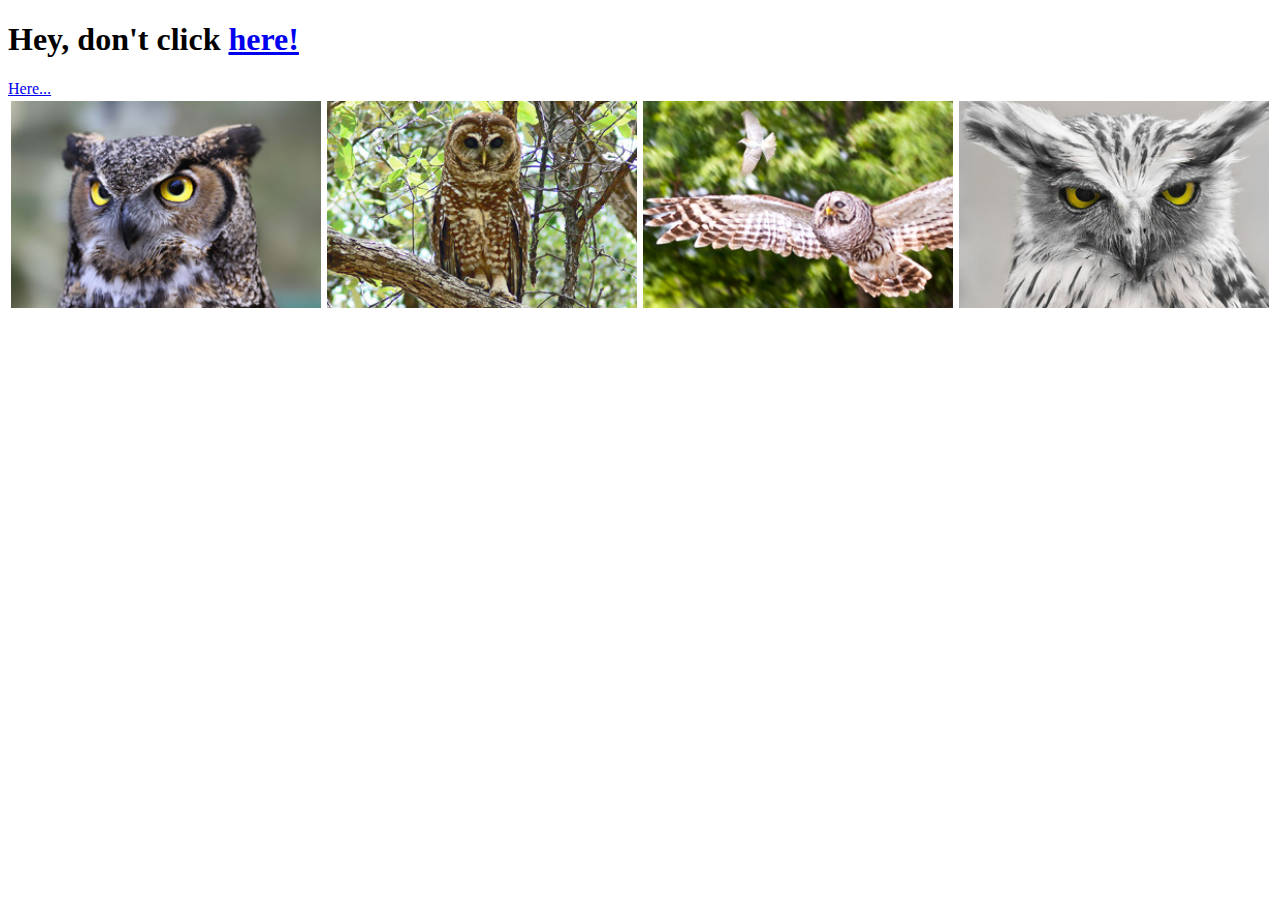
==== index.html @ 3bb90de7 "Work ploxxxxxx" ====
<!doctype html>
<html lang="en">
<head>
  <meta charset="UTF-8">
  <title>RequireJS</title>
  <link rel="stylesheet" href="css/style.css">
</head>
<body>
  <div class="main-content">
    <h1>Hey, don't click <a href="ops.html" data-pjax=".main-content">here!</a></h1>
    
    <!-- Testing... -->
    <a class="img-link" href="img/mobo.jpg">Here...</a>
  </div>
  
  <div class="owl-carousel">
    <div class="item"><img src="img/owl1.jpg" alt="Owl Image"></div>
    <div class="item"><img src="img/owl2.jpg" alt="Owl Image"></div>
    <div class="item"><img src="img/owl3.jpg" alt="Owl Image"></div>
    <div class="item"><img src="img/owl4.jpg" alt="Owl Image"></div>
    <div class="item"><img src="img/owl5.jpg" alt="Owl Image"></div>
    <div class="item"><img src="img/owl6.jpg" alt="Owl Image"></div>
  </div>
<script data-main="js/main" src="js/lib/require.js"></script>
</body>
</html>
---- css/style.css ----
/*! Magnific Popup CSS*/
.mfp-bg{top:0;left:0;width:100%;height:100%;z-index:1042;overflow:hidden;position:fixed;background:#0b0b0b;opacity:.8;filter:alpha(opacity=80)}.mfp-wrap{top:0;left:0;width:100%;height:100%;z-index:1043;position:fixed;outline:0!important;-webkit-backface-visibility:hidden}.mfp-container{text-align:center;position:absolute;width:100%;height:100%;left:0;top:0;padding:0 8px;-webkit-box-sizing:border-box;-moz-box-sizing:border-box;box-sizing:border-box}.mfp-container:before{content:'';display:inline-block;height:100%;vertical-align:middle}.mfp-align-top .mfp-container:before{display:none}.mfp-content{position:relative;display:inline-block;vertical-align:middle;margin:0 auto;text-align:left;z-index:1045}.mfp-inline-holder .mfp-content,.mfp-ajax-holder .mfp-content{width:100%;cursor:auto}.mfp-ajax-cur{cursor:progress}.mfp-zoom-out-cur,.mfp-zoom-out-cur .mfp-image-holder .mfp-close{cursor:-moz-zoom-out;cursor:-webkit-zoom-out;cursor:zoom-out}.mfp-zoom{cursor:pointer;cursor:-webkit-zoom-in;cursor:-moz-zoom-in;cursor:zoom-in}.mfp-auto-cursor .mfp-content{cursor:auto}.mfp-close,.mfp-arrow,.mfp-preloader,.mfp-counter{-webkit-user-select:none;-moz-user-select:none;user-select:none}.mfp-loading.mfp-figure{display:none}.mfp-hide{display:none!important}.mfp-preloader{color:#ccc;position:absolute;top:50%;width:auto;text-align:center;margin-top:-.8em;left:8px;right:8px;z-index:1044}.mfp-preloader a{color:#ccc}.mfp-preloader a:hover{color:#fff}.mfp-s-ready .mfp-preloader{display:none}.mfp-s-error .mfp-content{display:none}button.mfp-close,button.mfp-arrow{overflow:visible;cursor:pointer;background:transparent;border:0;-webkit-appearance:none;display:block;padding:0;z-index:1046;-webkit-box-shadow:none;box-shadow:none}button::-moz-focus-inner{padding:0;border:0}.mfp-close{width:44px;height:44px;line-height:44px;position:absolute;right:0;top:0;text-decoration:none;text-align:center;opacity:.65;padding:0 0 18px 10px;color:#fff;font-style:normal;font-size:28px;font-family:Arial,Baskerville,monospace}.mfp-close:hover,.mfp-close:focus{opacity:1}.mfp-close:active{top:1px}.mfp-close-btn-in .mfp-close{color:#333}.mfp-image-holder .mfp-close,.mfp-iframe-holder .mfp-close{color:#fff;right:-6px;text-align:right;padding-right:6px;width:100%}.mfp-counter{position:absolute;top:0;right:0;color:#ccc;font-size:12px;line-height:18px}.mfp-arrow{position:absolute;opacity:.65;margin:0;top:50%;margin-top:-55px;padding:0;width:90px;height:110px;-webkit-tap-highlight-color:rgba(0,0,0,0)}.mfp-arrow:active{margin-top:-54px}.mfp-arrow:hover,.mfp-arrow:focus{opacity:1}.mfp-arrow:before,.mfp-arrow:after,.mfp-arrow .mfp-b,.mfp-arrow .mfp-a{content:'';display:block;width:0;height:0;position:absolute;left:0;top:0;margin-top:35px;margin-left:35px;border:medium inset transparent}.mfp-arrow:after,.mfp-arrow .mfp-a{border-top-width:13px;border-bottom-width:13px;top:8px}.mfp-arrow:before,.mfp-arrow .mfp-b{border-top-width:21px;border-bottom-width:21px}.mfp-arrow-left{left:0}.mfp-arrow-left:after,.mfp-arrow-left .mfp-a{border-right:17px solid #fff;margin-left:31px}.mfp-arrow-left:before,.mfp-arrow-left .mfp-b{margin-left:25px;border-right:27px solid #3f3f3f}.mfp-arrow-right{right:0}.mfp-arrow-right:after,.mfp-arrow-right .mfp-a{border-left:17px solid #fff;margin-left:39px}.mfp-arrow-right:before,.mfp-arrow-right .mfp-b{border-left:27px solid #3f3f3f}.mfp-iframe-holder{padding-top:40px;padding-bottom:40px}.mfp-iframe-holder .mfp-content{line-height:0;width:100%;max-width:900px}.mfp-iframe-scaler{width:100%;height:0;overflow:hidden;padding-top:56.25%}.mfp-iframe-scaler iframe{position:absolute;display:block;top:0;left:0;width:100%;height:100%;box-shadow:0 0 8px rgba(0,0,0,.6);background:#000}.mfp-iframe-holder .mfp-close{top:-40px}img.mfp-img{width:auto;max-width:100%;height:auto;display:block;line-height:0;-webkit-box-sizing:border-box;-moz-box-sizing:border-box;box-sizing:border-box;padding:40px 0;margin:0 auto}.mfp-figure:after{content:'';position:absolute;left:0;top:40px;bottom:40px;display:block;right:0;width:auto;height:auto;z-index:-1;box-shadow:0 0 8px rgba(0,0,0,.6);background:#444}.mfp-figure{line-height:0}.mfp-bottom-bar{margin-top:-36px;position:absolute;top:100%;left:0;width:100%;cursor:auto}.mfp-title{text-align:left;line-height:18px;color:#f3f3f3;word-wrap:break-word;padding-right:36px}.mfp-figure small{color:#bdbdbd;display:block;font-size:12px;line-height:14px}.mfp-image-holder .mfp-content{max-width:100%}.mfp-gallery .mfp-image-holder .mfp-figure{cursor:pointer}@media screen and (max-width:800px) and (orientation:landscape),screen and (max-height:300px){.mfp-img-mobile .mfp-image-holder{padding-left:0;padding-right:0}.mfp-img-mobile img.mfp-img{padding:0}.mfp-img-mobile .mfp-figure:after{top:0;bottom:0}.mfp-img-mobile .mfp-bottom-bar{background:rgba(0,0,0,.6);bottom:0;margin:0;top:auto;padding:3px 5px;position:fixed;-webkit-box-sizing:border-box;-moz-box-sizing:border-box;box-sizing:border-box}.mfp-img-mobile .mfp-bottom-bar:empty{padding:0}.mfp-img-mobile .mfp-counter{right:5px;top:3px}.mfp-img-mobile .mfp-close{top:0;right:0;width:35px;height:35px;line-height:35px;background:rgba(0,0,0,.6);position:fixed;text-align:center;padding:0}.mfp-img-mobile .mfp-figure small{display:inline;margin-left:5px}}@media all and (max-width:900px){.mfp-arrow{-webkit-transform:scale(0.75);transform:scale(0.75)}.mfp-arrow-left{-webkit-transform-origin:0;transform-origin:0}.mfp-arrow-right{-webkit-transform-origin:100%;transform-origin:100%}.mfp-container{padding-left:6px;padding-right:6px}}.mfp-ie7 .mfp-img{padding:0}.mfp-ie7 .mfp-bottom-bar{width:600px;left:50%;margin-left:-300px;margin-top:5px;padding-bottom:5px}.mfp-ie7 .mfp-container{padding:0}.mfp-ie7 .mfp-content{padding-top:44px}.mfp-ie7 .mfp-close{top:0;right:0;padding-top:0}
/*! Core Owl Carousel CSS File v1.21 */
.owl-carousel .owl-wrapper:after{content:".";display:block;clear:both;visibility:hidden;line-height:0;height:0}.owl-carousel{display:none;position:relative;width:100%;-ms-touch-action:pan-y}.owl-carousel .owl-wrapper{display:none;position:relative;-webkit-transform:translate3d(0px,0,0);-webkit-perspective:1000}.owl-carousel .owl-wrapper-outer{overflow:hidden;position:relative;width:100%}.owl-carousel .owl-wrapper-outer.autoHeight{-webkit-transition:height 500ms ease-in-out;-moz-transition:height 500ms ease-in-out;-ms-transition:height 500ms ease-in-out;-o-transition:height 500ms ease-in-out;transition:height 500ms ease-in-out}.owl-carousel .owl-item{float:left}.owl-controls .owl-page,.owl-controls .owl-buttons div{cursor:pointer}.owl-controls{-webkit-user-select:none;-khtml-user-select:none;-moz-user-select:none;-ms-user-select:none;user-select:none;-webkit-tap-highlight-color:rgba(0,0,0,0)}.grabbing{cursor:url(grabbing.png) 8 8,move}.owl-carousel .owl-wrapper,.owl-carousel .owl-item{-webkit-backface-visibility:hidden;-moz-backface-visibility:hidden;-ms-backface-visibility:hidden}

.owl-carousel .item{
  margin: 3px;
}
.owl-carousel .item img{
  display: block;
  width: 100%;
  height: auto;
}
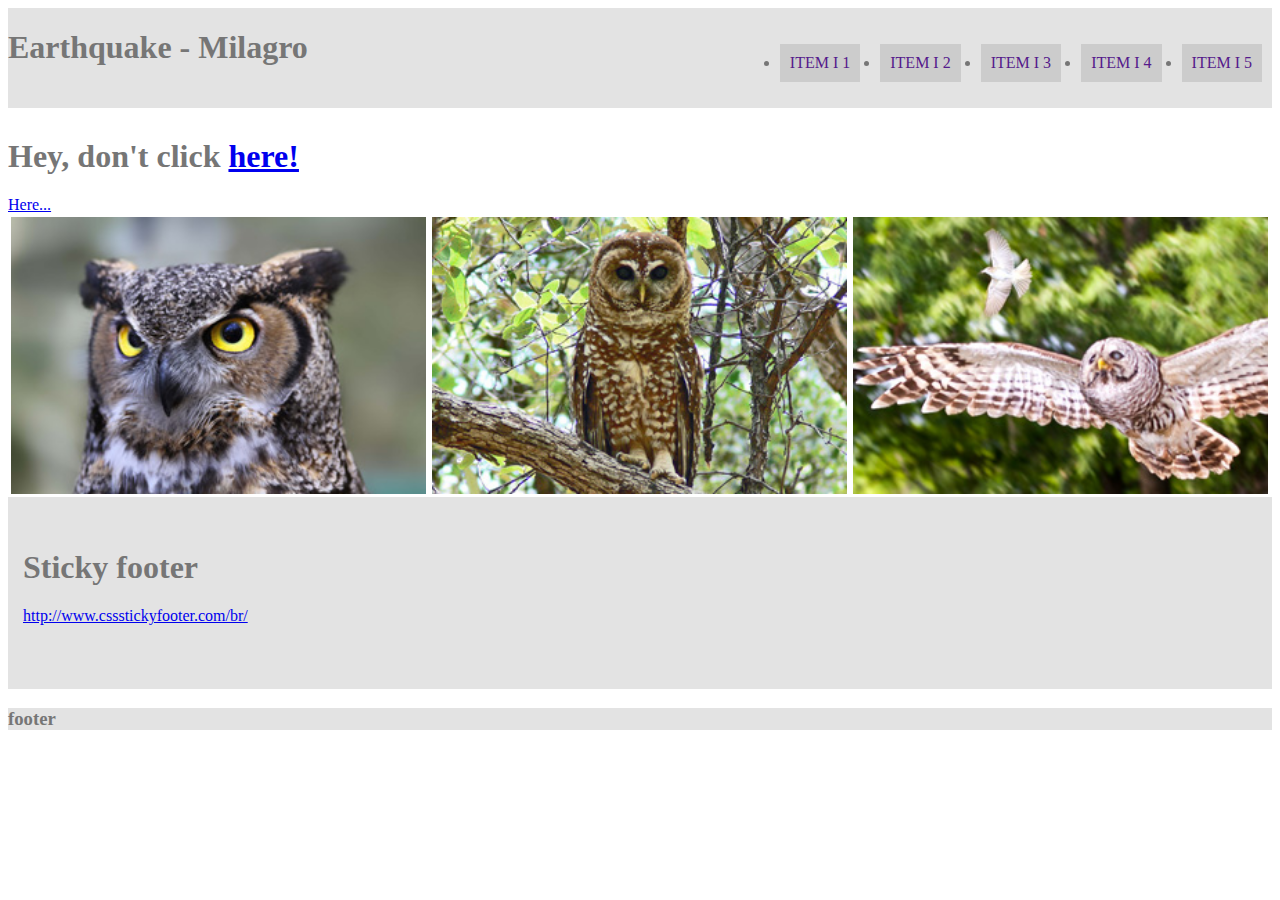
==== commit 681677d2: "Testing earthquake" ====
--- a/index.html
+++ b/index.html
@@ -1,26 +1,121 @@
-<!doctype html>
-<html lang="en">
-<head>
-  <meta charset="UTF-8">
-  <title>RequireJS</title>
-  <link rel="stylesheet" href="css/style.css">
-</head>
-<body>
-  <div class="main-content">
-    <h1>Hey, don't click <a href="ops.html" data-pjax=".main-content">here!</a></h1>
+<!--<!doctype html>-->
+<!--<html lang="en">-->
+<!--<head>-->
+<!--  <meta charset="UTF-8">-->
+<!--  <title>RequireJS</title>-->
+<!--  <link rel="stylesheet" href="css/style.css">-->
+<!--</head>-->
+<!--<body>-->
+<!--  <div class="main-content">-->
+<!--    <h1>Hey, don't click <a href="ops.html" data-pjax=".main-content">here!</a></h1>-->
     
     <!-- Testing... -->
-    <a class="img-link" href="img/mobo.jpg">Here...</a>
-  </div>
+<!--    <a class="img-link" href="img/mobo.jpg">Here...</a>-->
+<!--  </div>-->
   
-  <div class="owl-carousel">
-    <div class="item"><img src="img/owl1.jpg" alt="Owl Image"></div>
-    <div class="item"><img src="img/owl2.jpg" alt="Owl Image"></div>
-    <div class="item"><img src="img/owl3.jpg" alt="Owl Image"></div>
-    <div class="item"><img src="img/owl4.jpg" alt="Owl Image"></div>
-    <div class="item"><img src="img/owl5.jpg" alt="Owl Image"></div>
-    <div class="item"><img src="img/owl6.jpg" alt="Owl Image"></div>
-  </div>
-<script data-main="js/main" src="js/lib/require.js"></script>
-</body>
+<!--  <div class="owl-carousel">-->
+<!--    <div class="item"><img src="img/owl1.jpg" alt="Owl Image"></div>-->
+<!--    <div class="item"><img src="img/owl2.jpg" alt="Owl Image"></div>-->
+<!--    <div class="item"><img src="img/owl3.jpg" alt="Owl Image"></div>-->
+<!--    <div class="item"><img src="img/owl4.jpg" alt="Owl Image"></div>-->
+<!--    <div class="item"><img src="img/owl5.jpg" alt="Owl Image"></div>-->
+<!--    <div class="item"><img src="img/owl6.jpg" alt="Owl Image"></div>-->
+<!--  </div>-->
+<!--<script data-main="js/main" src="js/lib/require.js"></script>-->
+<!--</body>-->
+<!--</html>-->
+
+<!DOCTYPE html>
+<!--[if lt IE 7]>      <html class="no-js lt-ie9 lt-ie8 lt-ie7"> <![endif]-->
+<!--[if IE 7]>         <html class="no-js lt-ie9 lt-ie8"> <![endif]-->
+<!--[if IE 8]>         <html class="no-js lt-ie9"> <![endif]-->
+<!--[if gt IE 8]><!--> <html class="no-js"> <!--<![endif]-->
+    <head>
+        <meta charset="utf-8">
+        <meta http-equiv="X-UA-Compatible" content="IE=edge,chrome=1">
+        <title>Earthquake - Milagro</title>
+        <meta name="description" content="">
+        <meta name="viewport" content="width=device-width">
+
+        <link rel="stylesheet" href="css/style.css">
+
+        <!--<script src="js/vendor/modernizr-2.6.2-respond-1.1.0.min.js"></script>-->
+
+    </head>
+
+    <body class="home">
+        <!-- wrap -->
+        <div id="wrap">
+
+            <!-- header -->
+            <header id="top">
+                <div class="wrapper-960">
+                    <h1 class="top-title">Earthquake - Milagro</h1>
+                    <nav id="top-menu">
+                        <ul class="top-menu-list clearfix">
+                            <li class="top-menu-item"><a href="" class="menu-link">Item i 1</a></li>
+                            <li class="top-menu-item"><a href="" class="menu-link">Item i 2</a></li>
+                            <li class="top-menu-item"><a href="" class="menu-link">Item i 3</a></li>
+                            <li class="top-menu-item"><a href="" class="menu-link">Item i 4</a></li>
+                            <li class="top-menu-item"><a href="" class="menu-link">Item i 5</a></li>
+                        </ul>
+                    </nav>
+                </div>
+            </header>
+            <!-- / header -->
+
+            <!-- content -->
+            <section id="main-container">
+                
+                <!-- home carrousel -->
+                <section class="main-content">
+                  <h1>Hey, don't click <a href="ops.html" data-pjax=".main-content">here!</a></h1>
+                  
+                  <!-- Testing... -->
+                  <a class="img-link" href="img/mobo.jpg">Here...</a>
+                  
+                  <div class="owl-carousel">
+                    <div class="item"><img src="img/owl1.jpg" alt="Owl Image"></div>
+                    <div class="item"><img src="img/owl2.jpg" alt="Owl Image"></div>
+                    <div class="item"><img src="img/owl3.jpg" alt="Owl Image"></div>
+                    <div class="item"><img src="img/owl4.jpg" alt="Owl Image"></div>
+                    <div class="item"><img src="img/owl5.jpg" alt="Owl Image"></div>
+                    <div class="item"><img src="img/owl6.jpg" alt="Owl Image"></div>
+                  </div>
+                </section>
+                <!-- / home carrousel -->
+
+                <article class="main-article">
+                    <div class="wrapper-960">
+                        <div>
+                            <h1>Sticky footer</h1>
+                            <p><a href="http://www.cssstickyfooter.com/br/">http://www.cssstickyfooter.com/br/</a></p>
+                            <img class="center" src="http://pokemon.supercheats.com/artwork/376.png" alt="">
+                        </div>
+                    </div>
+                </article>
+
+            </section>
+            <!-- / content -->
+
+        </div>
+        <!-- / wrap -->
+
+        <!-- footer -->
+        <footer id="base-footer">
+            <div class="wrapper-960">
+                <h3>footer</h3>
+            </div>
+        </footer>
+        <!-- / footer -->
+
+        <script data-main="js/main" src="js/lib/require.js"></script>
+        <!-- analytics -->
+        <script>
+            // var _gaq=[['_setAccount','UA-XXXXX-X'],['_trackPageview']];
+            // (function(d,t){var g=d.createElement(t),s=d.getElementsByTagName(t)[0];
+            // g.src=('https:'==location.protocol?'//ssl':'//www')+'.google-analytics.com/ga.js';
+            // s.parentNode.insertBefore(g,s)}(document,'script'));
+        </script>
+    </body>
 </html>--- a/css/style.css
+++ b/css/style.css
@@ -2,6 +2,41 @@
 .mfp-bg{top:0;left:0;width:100%;height:100%;z-index:1042;overflow:hidden;position:fixed;background:#0b0b0b;opacity:.8;filter:alpha(opacity=80)}.mfp-wrap{top:0;left:0;width:100%;height:100%;z-index:1043;position:fixed;outline:0!important;-webkit-backface-visibility:hidden}.mfp-container{text-align:center;position:absolute;width:100%;height:100%;left:0;top:0;padding:0 8px;-webkit-box-sizing:border-box;-moz-box-sizing:border-box;box-sizing:border-box}.mfp-container:before{content:'';display:inline-block;height:100%;vertical-align:middle}.mfp-align-top .mfp-container:before{display:none}.mfp-content{position:relative;display:inline-block;vertical-align:middle;margin:0 auto;text-align:left;z-index:1045}.mfp-inline-holder .mfp-content,.mfp-ajax-holder .mfp-content{width:100%;cursor:auto}.mfp-ajax-cur{cursor:progress}.mfp-zoom-out-cur,.mfp-zoom-out-cur .mfp-image-holder .mfp-close{cursor:-moz-zoom-out;cursor:-webkit-zoom-out;cursor:zoom-out}.mfp-zoom{cursor:pointer;cursor:-webkit-zoom-in;cursor:-moz-zoom-in;cursor:zoom-in}.mfp-auto-cursor .mfp-content{cursor:auto}.mfp-close,.mfp-arrow,.mfp-preloader,.mfp-counter{-webkit-user-select:none;-moz-user-select:none;user-select:none}.mfp-loading.mfp-figure{display:none}.mfp-hide{display:none!important}.mfp-preloader{color:#ccc;position:absolute;top:50%;width:auto;text-align:center;margin-top:-.8em;left:8px;right:8px;z-index:1044}.mfp-preloader a{color:#ccc}.mfp-preloader a:hover{color:#fff}.mfp-s-ready .mfp-preloader{display:none}.mfp-s-error .mfp-content{display:none}button.mfp-close,button.mfp-arrow{overflow:visible;cursor:pointer;background:transparent;border:0;-webkit-appearance:none;display:block;padding:0;z-index:1046;-webkit-box-shadow:none;box-shadow:none}button::-moz-focus-inner{padding:0;border:0}.mfp-close{width:44px;height:44px;line-height:44px;position:absolute;right:0;top:0;text-decoration:none;text-align:center;opacity:.65;padding:0 0 18px 10px;color:#fff;font-style:normal;font-size:28px;font-family:Arial,Baskerville,monospace}.mfp-close:hover,.mfp-close:focus{opacity:1}.mfp-close:active{top:1px}.mfp-close-btn-in .mfp-close{color:#333}.mfp-image-holder .mfp-close,.mfp-iframe-holder .mfp-close{color:#fff;right:-6px;text-align:right;padding-right:6px;width:100%}.mfp-counter{position:absolute;top:0;right:0;color:#ccc;font-size:12px;line-height:18px}.mfp-arrow{position:absolute;opacity:.65;margin:0;top:50%;margin-top:-55px;padding:0;width:90px;height:110px;-webkit-tap-highlight-color:rgba(0,0,0,0)}.mfp-arrow:active{margin-top:-54px}.mfp-arrow:hover,.mfp-arrow:focus{opacity:1}.mfp-arrow:before,.mfp-arrow:after,.mfp-arrow .mfp-b,.mfp-arrow .mfp-a{content:'';display:block;width:0;height:0;position:absolute;left:0;top:0;margin-top:35px;margin-left:35px;border:medium inset transparent}.mfp-arrow:after,.mfp-arrow .mfp-a{border-top-width:13px;border-bottom-width:13px;top:8px}.mfp-arrow:before,.mfp-arrow .mfp-b{border-top-width:21px;border-bottom-width:21px}.mfp-arrow-left{left:0}.mfp-arrow-left:after,.mfp-arrow-left .mfp-a{border-right:17px solid #fff;margin-left:31px}.mfp-arrow-left:before,.mfp-arrow-left .mfp-b{margin-left:25px;border-right:27px solid #3f3f3f}.mfp-arrow-right{right:0}.mfp-arrow-right:after,.mfp-arrow-right .mfp-a{border-left:17px solid #fff;margin-left:39px}.mfp-arrow-right:before,.mfp-arrow-right .mfp-b{border-left:27px solid #3f3f3f}.mfp-iframe-holder{padding-top:40px;padding-bottom:40px}.mfp-iframe-holder .mfp-content{line-height:0;width:100%;max-width:900px}.mfp-iframe-scaler{width:100%;height:0;overflow:hidden;padding-top:56.25%}.mfp-iframe-scaler iframe{position:absolute;display:block;top:0;left:0;width:100%;height:100%;box-shadow:0 0 8px rgba(0,0,0,.6);background:#000}.mfp-iframe-holder .mfp-close{top:-40px}img.mfp-img{width:auto;max-width:100%;height:auto;display:block;line-height:0;-webkit-box-sizing:border-box;-moz-box-sizing:border-box;box-sizing:border-box;padding:40px 0;margin:0 auto}.mfp-figure:after{content:'';position:absolute;left:0;top:40px;bottom:40px;display:block;right:0;width:auto;height:auto;z-index:-1;box-shadow:0 0 8px rgba(0,0,0,.6);background:#444}.mfp-figure{line-height:0}.mfp-bottom-bar{margin-top:-36px;position:absolute;top:100%;left:0;width:100%;cursor:auto}.mfp-title{text-align:left;line-height:18px;color:#f3f3f3;word-wrap:break-word;padding-right:36px}.mfp-figure small{color:#bdbdbd;display:block;font-size:12px;line-height:14px}.mfp-image-holder .mfp-content{max-width:100%}.mfp-gallery .mfp-image-holder .mfp-figure{cursor:pointer}@media screen and (max-width:800px) and (orientation:landscape),screen and (max-height:300px){.mfp-img-mobile .mfp-image-holder{padding-left:0;padding-right:0}.mfp-img-mobile img.mfp-img{padding:0}.mfp-img-mobile .mfp-figure:after{top:0;bottom:0}.mfp-img-mobile .mfp-bottom-bar{background:rgba(0,0,0,.6);bottom:0;margin:0;top:auto;padding:3px 5px;position:fixed;-webkit-box-sizing:border-box;-moz-box-sizing:border-box;box-sizing:border-box}.mfp-img-mobile .mfp-bottom-bar:empty{padding:0}.mfp-img-mobile .mfp-counter{right:5px;top:3px}.mfp-img-mobile .mfp-close{top:0;right:0;width:35px;height:35px;line-height:35px;background:rgba(0,0,0,.6);position:fixed;text-align:center;padding:0}.mfp-img-mobile .mfp-figure small{display:inline;margin-left:5px}}@media all and (max-width:900px){.mfp-arrow{-webkit-transform:scale(0.75);transform:scale(0.75)}.mfp-arrow-left{-webkit-transform-origin:0;transform-origin:0}.mfp-arrow-right{-webkit-transform-origin:100%;transform-origin:100%}.mfp-container{padding-left:6px;padding-right:6px}}.mfp-ie7 .mfp-img{padding:0}.mfp-ie7 .mfp-bottom-bar{width:600px;left:50%;margin-left:-300px;margin-top:5px;padding-bottom:5px}.mfp-ie7 .mfp-container{padding:0}.mfp-ie7 .mfp-content{padding-top:44px}.mfp-ie7 .mfp-close{top:0;right:0;padding-top:0}
 /*! Core Owl Carousel CSS File v1.21 */
 .owl-carousel .owl-wrapper:after{content:".";display:block;clear:both;visibility:hidden;line-height:0;height:0}.owl-carousel{display:none;position:relative;width:100%;-ms-touch-action:pan-y}.owl-carousel .owl-wrapper{display:none;position:relative;-webkit-transform:translate3d(0px,0,0);-webkit-perspective:1000}.owl-carousel .owl-wrapper-outer{overflow:hidden;position:relative;width:100%}.owl-carousel .owl-wrapper-outer.autoHeight{-webkit-transition:height 500ms ease-in-out;-moz-transition:height 500ms ease-in-out;-ms-transition:height 500ms ease-in-out;-o-transition:height 500ms ease-in-out;transition:height 500ms ease-in-out}.owl-carousel .owl-item{float:left}.owl-controls .owl-page,.owl-controls .owl-buttons div{cursor:pointer}.owl-controls{-webkit-user-select:none;-khtml-user-select:none;-moz-user-select:none;-ms-user-select:none;user-select:none;-webkit-tap-highlight-color:rgba(0,0,0,0)}.grabbing{cursor:url(grabbing.png) 8 8,move}.owl-carousel .owl-wrapper,.owl-carousel .owl-item{-webkit-backface-visibility:hidden;-moz-backface-visibility:hidden;-ms-backface-visibility:hidden}
+
+body {
+  color: #767676;
+}
+#top,
+#main-container article,
+#base-footer {
+    background: #e3e3e3;
+}
+#main-container article {
+    padding: 30px 15px;
+}
+#top {
+    height: 100px;
+    margin-bottom: 30px;
+}
+.top-title {
+    float: left;
+    display: inline-block;
+    *display: inline;
+    *zoom: 1;
+}
+#top-menu {
+    float: right;
+}
+.top-menu-item {
+    float: left;
+    margin: 20px 10px;
+    padding: 10px;
+    background: #ccc;
+}
+.menu-link {
+    text-decoration: none;
+    text-transform: uppercase;
+}
 
 .owl-carousel .item{
   margin: 3px;
--- a/css/style.css
+++ b/css/style.css
@@ -2,6 +2,41 @@
 .mfp-bg{top:0;left:0;width:100%;height:100%;z-index:1042;overflow:hidden;position:fixed;background:#0b0b0b;opacity:.8;filter:alpha(opacity=80)}.mfp-wrap{top:0;left:0;width:100%;height:100%;z-index:1043;position:fixed;outline:0!important;-webkit-backface-visibility:hidden}.mfp-container{text-align:center;position:absolute;width:100%;height:100%;left:0;top:0;padding:0 8px;-webkit-box-sizing:border-box;-moz-box-sizing:border-box;box-sizing:border-box}.mfp-container:before{content:'';display:inline-block;height:100%;vertical-align:middle}.mfp-align-top .mfp-container:before{display:none}.mfp-content{position:relative;display:inline-block;vertical-align:middle;margin:0 auto;text-align:left;z-index:1045}.mfp-inline-holder .mfp-content,.mfp-ajax-holder .mfp-content{width:100%;cursor:auto}.mfp-ajax-cur{cursor:progress}.mfp-zoom-out-cur,.mfp-zoom-out-cur .mfp-image-holder .mfp-close{cursor:-moz-zoom-out;cursor:-webkit-zoom-out;cursor:zoom-out}.mfp-zoom{cursor:pointer;cursor:-webkit-zoom-in;cursor:-moz-zoom-in;cursor:zoom-in}.mfp-auto-cursor .mfp-content{cursor:auto}.mfp-close,.mfp-arrow,.mfp-preloader,.mfp-counter{-webkit-user-select:none;-moz-user-select:none;user-select:none}.mfp-loading.mfp-figure{display:none}.mfp-hide{display:none!important}.mfp-preloader{color:#ccc;position:absolute;top:50%;width:auto;text-align:center;margin-top:-.8em;left:8px;right:8px;z-index:1044}.mfp-preloader a{color:#ccc}.mfp-preloader a:hover{color:#fff}.mfp-s-ready .mfp-preloader{display:none}.mfp-s-error .mfp-content{display:none}button.mfp-close,button.mfp-arrow{overflow:visible;cursor:pointer;background:transparent;border:0;-webkit-appearance:none;display:block;padding:0;z-index:1046;-webkit-box-shadow:none;box-shadow:none}button::-moz-focus-inner{padding:0;border:0}.mfp-close{width:44px;height:44px;line-height:44px;position:absolute;right:0;top:0;text-decoration:none;text-align:center;opacity:.65;padding:0 0 18px 10px;color:#fff;font-style:normal;font-size:28px;font-family:Arial,Baskerville,monospace}.mfp-close:hover,.mfp-close:focus{opacity:1}.mfp-close:active{top:1px}.mfp-close-btn-in .mfp-close{color:#333}.mfp-image-holder .mfp-close,.mfp-iframe-holder .mfp-close{color:#fff;right:-6px;text-align:right;padding-right:6px;width:100%}.mfp-counter{position:absolute;top:0;right:0;color:#ccc;font-size:12px;line-height:18px}.mfp-arrow{position:absolute;opacity:.65;margin:0;top:50%;margin-top:-55px;padding:0;width:90px;height:110px;-webkit-tap-highlight-color:rgba(0,0,0,0)}.mfp-arrow:active{margin-top:-54px}.mfp-arrow:hover,.mfp-arrow:focus{opacity:1}.mfp-arrow:before,.mfp-arrow:after,.mfp-arrow .mfp-b,.mfp-arrow .mfp-a{content:'';display:block;width:0;height:0;position:absolute;left:0;top:0;margin-top:35px;margin-left:35px;border:medium inset transparent}.mfp-arrow:after,.mfp-arrow .mfp-a{border-top-width:13px;border-bottom-width:13px;top:8px}.mfp-arrow:before,.mfp-arrow .mfp-b{border-top-width:21px;border-bottom-width:21px}.mfp-arrow-left{left:0}.mfp-arrow-left:after,.mfp-arrow-left .mfp-a{border-right:17px solid #fff;margin-left:31px}.mfp-arrow-left:before,.mfp-arrow-left .mfp-b{margin-left:25px;border-right:27px solid #3f3f3f}.mfp-arrow-right{right:0}.mfp-arrow-right:after,.mfp-arrow-right .mfp-a{border-left:17px solid #fff;margin-left:39px}.mfp-arrow-right:before,.mfp-arrow-right .mfp-b{border-left:27px solid #3f3f3f}.mfp-iframe-holder{padding-top:40px;padding-bottom:40px}.mfp-iframe-holder .mfp-content{line-height:0;width:100%;max-width:900px}.mfp-iframe-scaler{width:100%;height:0;overflow:hidden;padding-top:56.25%}.mfp-iframe-scaler iframe{position:absolute;display:block;top:0;left:0;width:100%;height:100%;box-shadow:0 0 8px rgba(0,0,0,.6);background:#000}.mfp-iframe-holder .mfp-close{top:-40px}img.mfp-img{width:auto;max-width:100%;height:auto;display:block;line-height:0;-webkit-box-sizing:border-box;-moz-box-sizing:border-box;box-sizing:border-box;padding:40px 0;margin:0 auto}.mfp-figure:after{content:'';position:absolute;left:0;top:40px;bottom:40px;display:block;right:0;width:auto;height:auto;z-index:-1;box-shadow:0 0 8px rgba(0,0,0,.6);background:#444}.mfp-figure{line-height:0}.mfp-bottom-bar{margin-top:-36px;position:absolute;top:100%;left:0;width:100%;cursor:auto}.mfp-title{text-align:left;line-height:18px;color:#f3f3f3;word-wrap:break-word;padding-right:36px}.mfp-figure small{color:#bdbdbd;display:block;font-size:12px;line-height:14px}.mfp-image-holder .mfp-content{max-width:100%}.mfp-gallery .mfp-image-holder .mfp-figure{cursor:pointer}@media screen and (max-width:800px) and (orientation:landscape),screen and (max-height:300px){.mfp-img-mobile .mfp-image-holder{padding-left:0;padding-right:0}.mfp-img-mobile img.mfp-img{padding:0}.mfp-img-mobile .mfp-figure:after{top:0;bottom:0}.mfp-img-mobile .mfp-bottom-bar{background:rgba(0,0,0,.6);bottom:0;margin:0;top:auto;padding:3px 5px;position:fixed;-webkit-box-sizing:border-box;-moz-box-sizing:border-box;box-sizing:border-box}.mfp-img-mobile .mfp-bottom-bar:empty{padding:0}.mfp-img-mobile .mfp-counter{right:5px;top:3px}.mfp-img-mobile .mfp-close{top:0;right:0;width:35px;height:35px;line-height:35px;background:rgba(0,0,0,.6);position:fixed;text-align:center;padding:0}.mfp-img-mobile .mfp-figure small{display:inline;margin-left:5px}}@media all and (max-width:900px){.mfp-arrow{-webkit-transform:scale(0.75);transform:scale(0.75)}.mfp-arrow-left{-webkit-transform-origin:0;transform-origin:0}.mfp-arrow-right{-webkit-transform-origin:100%;transform-origin:100%}.mfp-container{padding-left:6px;padding-right:6px}}.mfp-ie7 .mfp-img{padding:0}.mfp-ie7 .mfp-bottom-bar{width:600px;left:50%;margin-left:-300px;margin-top:5px;padding-bottom:5px}.mfp-ie7 .mfp-container{padding:0}.mfp-ie7 .mfp-content{padding-top:44px}.mfp-ie7 .mfp-close{top:0;right:0;padding-top:0}
 /*! Core Owl Carousel CSS File v1.21 */
 .owl-carousel .owl-wrapper:after{content:".";display:block;clear:both;visibility:hidden;line-height:0;height:0}.owl-carousel{display:none;position:relative;width:100%;-ms-touch-action:pan-y}.owl-carousel .owl-wrapper{display:none;position:relative;-webkit-transform:translate3d(0px,0,0);-webkit-perspective:1000}.owl-carousel .owl-wrapper-outer{overflow:hidden;position:relative;width:100%}.owl-carousel .owl-wrapper-outer.autoHeight{-webkit-transition:height 500ms ease-in-out;-moz-transition:height 500ms ease-in-out;-ms-transition:height 500ms ease-in-out;-o-transition:height 500ms ease-in-out;transition:height 500ms ease-in-out}.owl-carousel .owl-item{float:left}.owl-controls .owl-page,.owl-controls .owl-buttons div{cursor:pointer}.owl-controls{-webkit-user-select:none;-khtml-user-select:none;-moz-user-select:none;-ms-user-select:none;user-select:none;-webkit-tap-highlight-color:rgba(0,0,0,0)}.grabbing{cursor:url(grabbing.png) 8 8,move}.owl-carousel .owl-wrapper,.owl-carousel .owl-item{-webkit-backface-visibility:hidden;-moz-backface-visibility:hidden;-ms-backface-visibility:hidden}
+
+body {
+  color: #767676;
+}
+#top,
+#main-container article,
+#base-footer {
+    background: #e3e3e3;
+}
+#main-container article {
+    padding: 30px 15px;
+}
+#top {
+    height: 100px;
+    margin-bottom: 30px;
+}
+.top-title {
+    float: left;
+    display: inline-block;
+    *display: inline;
+    *zoom: 1;
+}
+#top-menu {
+    float: right;
+}
+.top-menu-item {
+    float: left;
+    margin: 20px 10px;
+    padding: 10px;
+    background: #ccc;
+}
+.menu-link {
+    text-decoration: none;
+    text-transform: uppercase;
+}
 
 .owl-carousel .item{
   margin: 3px;
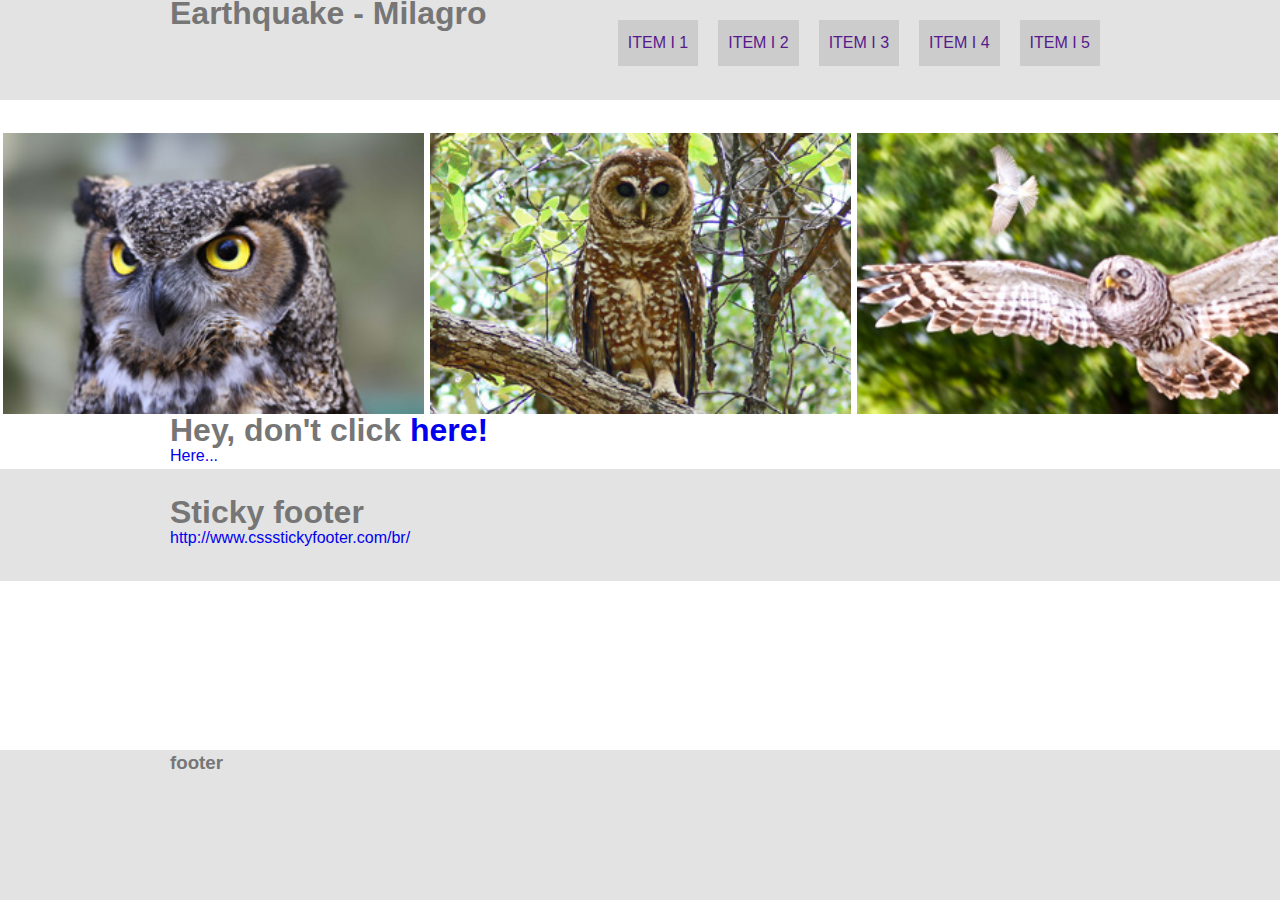
==== commit 1305c69a: "Testing earthquake" ====
--- a/index.html
+++ b/index.html
@@ -68,11 +68,7 @@
             <section id="main-container">
                 
                 <!-- home carrousel -->
-                <section class="main-content">
-                  <h1>Hey, don't click <a href="ops.html" data-pjax=".main-content">here!</a></h1>
-                  
-                  <!-- Testing... -->
-                  <a class="img-link" href="img/mobo.jpg">Here...</a>
+                <section class="home-carousel">
                   
                   <div class="owl-carousel">
                     <div class="item"><img src="img/owl1.jpg" alt="Owl Image"></div>
@@ -84,7 +80,16 @@
                   </div>
                 </section>
                 <!-- / home carrousel -->
-
+                
+                <section class="main-content">
+                  <div class="wrapper-960">
+                    <h1>Hey, don't click <a href="ops.html" data-pjax=".main-content">here!</a></h1>
+                    
+                    <!-- Testing... -->
+                    <a class="img-link" href="img/mobo.jpg">Here...</a>
+                  </div>
+                </section>
+                
                 <article class="main-article">
                     <div class="wrapper-960">
                         <div>
--- a/css/style.css
+++ b/css/style.css
@@ -2,6 +2,9 @@
 .mfp-bg{top:0;left:0;width:100%;height:100%;z-index:1042;overflow:hidden;position:fixed;background:#0b0b0b;opacity:.8;filter:alpha(opacity=80)}.mfp-wrap{top:0;left:0;width:100%;height:100%;z-index:1043;position:fixed;outline:0!important;-webkit-backface-visibility:hidden}.mfp-container{text-align:center;position:absolute;width:100%;height:100%;left:0;top:0;padding:0 8px;-webkit-box-sizing:border-box;-moz-box-sizing:border-box;box-sizing:border-box}.mfp-container:before{content:'';display:inline-block;height:100%;vertical-align:middle}.mfp-align-top .mfp-container:before{display:none}.mfp-content{position:relative;display:inline-block;vertical-align:middle;margin:0 auto;text-align:left;z-index:1045}.mfp-inline-holder .mfp-content,.mfp-ajax-holder .mfp-content{width:100%;cursor:auto}.mfp-ajax-cur{cursor:progress}.mfp-zoom-out-cur,.mfp-zoom-out-cur .mfp-image-holder .mfp-close{cursor:-moz-zoom-out;cursor:-webkit-zoom-out;cursor:zoom-out}.mfp-zoom{cursor:pointer;cursor:-webkit-zoom-in;cursor:-moz-zoom-in;cursor:zoom-in}.mfp-auto-cursor .mfp-content{cursor:auto}.mfp-close,.mfp-arrow,.mfp-preloader,.mfp-counter{-webkit-user-select:none;-moz-user-select:none;user-select:none}.mfp-loading.mfp-figure{display:none}.mfp-hide{display:none!important}.mfp-preloader{color:#ccc;position:absolute;top:50%;width:auto;text-align:center;margin-top:-.8em;left:8px;right:8px;z-index:1044}.mfp-preloader a{color:#ccc}.mfp-preloader a:hover{color:#fff}.mfp-s-ready .mfp-preloader{display:none}.mfp-s-error .mfp-content{display:none}button.mfp-close,button.mfp-arrow{overflow:visible;cursor:pointer;background:transparent;border:0;-webkit-appearance:none;display:block;padding:0;z-index:1046;-webkit-box-shadow:none;box-shadow:none}button::-moz-focus-inner{padding:0;border:0}.mfp-close{width:44px;height:44px;line-height:44px;position:absolute;right:0;top:0;text-decoration:none;text-align:center;opacity:.65;padding:0 0 18px 10px;color:#fff;font-style:normal;font-size:28px;font-family:Arial,Baskerville,monospace}.mfp-close:hover,.mfp-close:focus{opacity:1}.mfp-close:active{top:1px}.mfp-close-btn-in .mfp-close{color:#333}.mfp-image-holder .mfp-close,.mfp-iframe-holder .mfp-close{color:#fff;right:-6px;text-align:right;padding-right:6px;width:100%}.mfp-counter{position:absolute;top:0;right:0;color:#ccc;font-size:12px;line-height:18px}.mfp-arrow{position:absolute;opacity:.65;margin:0;top:50%;margin-top:-55px;padding:0;width:90px;height:110px;-webkit-tap-highlight-color:rgba(0,0,0,0)}.mfp-arrow:active{margin-top:-54px}.mfp-arrow:hover,.mfp-arrow:focus{opacity:1}.mfp-arrow:before,.mfp-arrow:after,.mfp-arrow .mfp-b,.mfp-arrow .mfp-a{content:'';display:block;width:0;height:0;position:absolute;left:0;top:0;margin-top:35px;margin-left:35px;border:medium inset transparent}.mfp-arrow:after,.mfp-arrow .mfp-a{border-top-width:13px;border-bottom-width:13px;top:8px}.mfp-arrow:before,.mfp-arrow .mfp-b{border-top-width:21px;border-bottom-width:21px}.mfp-arrow-left{left:0}.mfp-arrow-left:after,.mfp-arrow-left .mfp-a{border-right:17px solid #fff;margin-left:31px}.mfp-arrow-left:before,.mfp-arrow-left .mfp-b{margin-left:25px;border-right:27px solid #3f3f3f}.mfp-arrow-right{right:0}.mfp-arrow-right:after,.mfp-arrow-right .mfp-a{border-left:17px solid #fff;margin-left:39px}.mfp-arrow-right:before,.mfp-arrow-right .mfp-b{border-left:27px solid #3f3f3f}.mfp-iframe-holder{padding-top:40px;padding-bottom:40px}.mfp-iframe-holder .mfp-content{line-height:0;width:100%;max-width:900px}.mfp-iframe-scaler{width:100%;height:0;overflow:hidden;padding-top:56.25%}.mfp-iframe-scaler iframe{position:absolute;display:block;top:0;left:0;width:100%;height:100%;box-shadow:0 0 8px rgba(0,0,0,.6);background:#000}.mfp-iframe-holder .mfp-close{top:-40px}img.mfp-img{width:auto;max-width:100%;height:auto;display:block;line-height:0;-webkit-box-sizing:border-box;-moz-box-sizing:border-box;box-sizing:border-box;padding:40px 0;margin:0 auto}.mfp-figure:after{content:'';position:absolute;left:0;top:40px;bottom:40px;display:block;right:0;width:auto;height:auto;z-index:-1;box-shadow:0 0 8px rgba(0,0,0,.6);background:#444}.mfp-figure{line-height:0}.mfp-bottom-bar{margin-top:-36px;position:absolute;top:100%;left:0;width:100%;cursor:auto}.mfp-title{text-align:left;line-height:18px;color:#f3f3f3;word-wrap:break-word;padding-right:36px}.mfp-figure small{color:#bdbdbd;display:block;font-size:12px;line-height:14px}.mfp-image-holder .mfp-content{max-width:100%}.mfp-gallery .mfp-image-holder .mfp-figure{cursor:pointer}@media screen and (max-width:800px) and (orientation:landscape),screen and (max-height:300px){.mfp-img-mobile .mfp-image-holder{padding-left:0;padding-right:0}.mfp-img-mobile img.mfp-img{padding:0}.mfp-img-mobile .mfp-figure:after{top:0;bottom:0}.mfp-img-mobile .mfp-bottom-bar{background:rgba(0,0,0,.6);bottom:0;margin:0;top:auto;padding:3px 5px;position:fixed;-webkit-box-sizing:border-box;-moz-box-sizing:border-box;box-sizing:border-box}.mfp-img-mobile .mfp-bottom-bar:empty{padding:0}.mfp-img-mobile .mfp-counter{right:5px;top:3px}.mfp-img-mobile .mfp-close{top:0;right:0;width:35px;height:35px;line-height:35px;background:rgba(0,0,0,.6);position:fixed;text-align:center;padding:0}.mfp-img-mobile .mfp-figure small{display:inline;margin-left:5px}}@media all and (max-width:900px){.mfp-arrow{-webkit-transform:scale(0.75);transform:scale(0.75)}.mfp-arrow-left{-webkit-transform-origin:0;transform-origin:0}.mfp-arrow-right{-webkit-transform-origin:100%;transform-origin:100%}.mfp-container{padding-left:6px;padding-right:6px}}.mfp-ie7 .mfp-img{padding:0}.mfp-ie7 .mfp-bottom-bar{width:600px;left:50%;margin-left:-300px;margin-top:5px;padding-bottom:5px}.mfp-ie7 .mfp-container{padding:0}.mfp-ie7 .mfp-content{padding-top:44px}.mfp-ie7 .mfp-close{top:0;right:0;padding-top:0}
 /*! Core Owl Carousel CSS File v1.21 */
 .owl-carousel .owl-wrapper:after{content:".";display:block;clear:both;visibility:hidden;line-height:0;height:0}.owl-carousel{display:none;position:relative;width:100%;-ms-touch-action:pan-y}.owl-carousel .owl-wrapper{display:none;position:relative;-webkit-transform:translate3d(0px,0,0);-webkit-perspective:1000}.owl-carousel .owl-wrapper-outer{overflow:hidden;position:relative;width:100%}.owl-carousel .owl-wrapper-outer.autoHeight{-webkit-transition:height 500ms ease-in-out;-moz-transition:height 500ms ease-in-out;-ms-transition:height 500ms ease-in-out;-o-transition:height 500ms ease-in-out;transition:height 500ms ease-in-out}.owl-carousel .owl-item{float:left}.owl-controls .owl-page,.owl-controls .owl-buttons div{cursor:pointer}.owl-controls{-webkit-user-select:none;-khtml-user-select:none;-moz-user-select:none;-ms-user-select:none;user-select:none;-webkit-tap-highlight-color:rgba(0,0,0,0)}.grabbing{cursor:url(grabbing.png) 8 8,move}.owl-carousel .owl-wrapper,.owl-carousel .owl-item{-webkit-backface-visibility:hidden;-moz-backface-visibility:hidden;-ms-backface-visibility:hidden}
+
+/*! Earthquake base */
+*{margin:0;padding:0;outline:0;border:0}article,aside,details,figcaption,figure,footer,header,hgroup,main,nav,section,summary{display:block}audio,canvas,video{display:inline-block;*display:inline;*zoom:1}audio:not([controls]){display:none;height:0}[hidden]{display:none}html{font-size:100%;-webkit-text-size-adjust:100%;-ms-text-size-adjust:100%;overflow:auto}b,strong{font-weight:700}q{quotes:none}q:before,q:after{content:'';content:none}a{text-decoration:none;display:inline-block;*display:inline;*zoom:1}img{-ms-interpolation-mode:bicubic}li{list-style:none}svg:not(:root){overflow:hidden}legend{*margin-left:-7px}button,input,select,textarea{font-size:100%;vertical-align:baseline;*vertical-align:middle}button,html input[type=button],input[type=reset],input[type=submit]{-webkit-appearance:button;cursor:pointer;*overflow:visible}button[disabled],html input[disabled]{cursor:default}input[type=checkbox],input[type=radio]{box-sizing:border-box;*height:13px;*width:13px}input[type=search]{-webkit-appearance:textfield;-moz-box-sizing:content-box;-webkit-box-sizing:content-box;box-sizing:content-box}input[type=search]::-webkit-search-cancel-button,input[type=search]::-webkit-search-decoration{-webkit-appearance:none}textarea{overflow:auto;vertical-align:top;resize:none}table{border-collapse:collapse;border-spacing:0}option{display:block !important}body{font-size:1em;line-height:1.4}::-moz-selection{background:#b3d4fc;text-shadow:none}::selection{background:#b3d4fc;text-shadow:none}.wrapper-960{padding:0 10px;width:940px;margin:0 auto}body{font:16px/26px Helvetica, Helvetica Neue, Arial}html,body,#wrap{height:100%}body>#wrap{height:auto;min-height:100%}#main-container{padding-bottom:180px}#base-footer{position:relative;margin-top:-150px;height:150px;clear:both}.hidden{display:none !important;visibility:hidden}.invisible{visibility:hidden}.clearfix:before,.clearfix:after{content:" ";display:table}.clearfix:after{clear:both}.clearfix{*zoom:1}.center{margin:0 auto;display:block;text-align:center}@media print{*{background:transparent !important;color:#000 !important;box-shadow:none !important;text-shadow:none !important}a,a:visited{text-decoration:underline}a[href]:after{content:" (" attr(href) ")"}abbr[title]:after{content:" (" attr(title) ")"}.ir a:after,a[href^="javascript:"]:after,a[href^="#"]:after{content:""}pre,blockquote{border:1px solid #999;page-break-inside:avoid}thead{display:table-header-group}tr,img{page-break-inside:avoid}img{max-width:100% !important}@page{margin:0.5cm}p,h2,h3{orphans:3;widows:3}h2,h3{page-break-after:avoid}}
 
 body {
   color: #767676;
--- a/css/style.css
+++ b/css/style.css
@@ -2,6 +2,9 @@
 .mfp-bg{top:0;left:0;width:100%;height:100%;z-index:1042;overflow:hidden;position:fixed;background:#0b0b0b;opacity:.8;filter:alpha(opacity=80)}.mfp-wrap{top:0;left:0;width:100%;height:100%;z-index:1043;position:fixed;outline:0!important;-webkit-backface-visibility:hidden}.mfp-container{text-align:center;position:absolute;width:100%;height:100%;left:0;top:0;padding:0 8px;-webkit-box-sizing:border-box;-moz-box-sizing:border-box;box-sizing:border-box}.mfp-container:before{content:'';display:inline-block;height:100%;vertical-align:middle}.mfp-align-top .mfp-container:before{display:none}.mfp-content{position:relative;display:inline-block;vertical-align:middle;margin:0 auto;text-align:left;z-index:1045}.mfp-inline-holder .mfp-content,.mfp-ajax-holder .mfp-content{width:100%;cursor:auto}.mfp-ajax-cur{cursor:progress}.mfp-zoom-out-cur,.mfp-zoom-out-cur .mfp-image-holder .mfp-close{cursor:-moz-zoom-out;cursor:-webkit-zoom-out;cursor:zoom-out}.mfp-zoom{cursor:pointer;cursor:-webkit-zoom-in;cursor:-moz-zoom-in;cursor:zoom-in}.mfp-auto-cursor .mfp-content{cursor:auto}.mfp-close,.mfp-arrow,.mfp-preloader,.mfp-counter{-webkit-user-select:none;-moz-user-select:none;user-select:none}.mfp-loading.mfp-figure{display:none}.mfp-hide{display:none!important}.mfp-preloader{color:#ccc;position:absolute;top:50%;width:auto;text-align:center;margin-top:-.8em;left:8px;right:8px;z-index:1044}.mfp-preloader a{color:#ccc}.mfp-preloader a:hover{color:#fff}.mfp-s-ready .mfp-preloader{display:none}.mfp-s-error .mfp-content{display:none}button.mfp-close,button.mfp-arrow{overflow:visible;cursor:pointer;background:transparent;border:0;-webkit-appearance:none;display:block;padding:0;z-index:1046;-webkit-box-shadow:none;box-shadow:none}button::-moz-focus-inner{padding:0;border:0}.mfp-close{width:44px;height:44px;line-height:44px;position:absolute;right:0;top:0;text-decoration:none;text-align:center;opacity:.65;padding:0 0 18px 10px;color:#fff;font-style:normal;font-size:28px;font-family:Arial,Baskerville,monospace}.mfp-close:hover,.mfp-close:focus{opacity:1}.mfp-close:active{top:1px}.mfp-close-btn-in .mfp-close{color:#333}.mfp-image-holder .mfp-close,.mfp-iframe-holder .mfp-close{color:#fff;right:-6px;text-align:right;padding-right:6px;width:100%}.mfp-counter{position:absolute;top:0;right:0;color:#ccc;font-size:12px;line-height:18px}.mfp-arrow{position:absolute;opacity:.65;margin:0;top:50%;margin-top:-55px;padding:0;width:90px;height:110px;-webkit-tap-highlight-color:rgba(0,0,0,0)}.mfp-arrow:active{margin-top:-54px}.mfp-arrow:hover,.mfp-arrow:focus{opacity:1}.mfp-arrow:before,.mfp-arrow:after,.mfp-arrow .mfp-b,.mfp-arrow .mfp-a{content:'';display:block;width:0;height:0;position:absolute;left:0;top:0;margin-top:35px;margin-left:35px;border:medium inset transparent}.mfp-arrow:after,.mfp-arrow .mfp-a{border-top-width:13px;border-bottom-width:13px;top:8px}.mfp-arrow:before,.mfp-arrow .mfp-b{border-top-width:21px;border-bottom-width:21px}.mfp-arrow-left{left:0}.mfp-arrow-left:after,.mfp-arrow-left .mfp-a{border-right:17px solid #fff;margin-left:31px}.mfp-arrow-left:before,.mfp-arrow-left .mfp-b{margin-left:25px;border-right:27px solid #3f3f3f}.mfp-arrow-right{right:0}.mfp-arrow-right:after,.mfp-arrow-right .mfp-a{border-left:17px solid #fff;margin-left:39px}.mfp-arrow-right:before,.mfp-arrow-right .mfp-b{border-left:27px solid #3f3f3f}.mfp-iframe-holder{padding-top:40px;padding-bottom:40px}.mfp-iframe-holder .mfp-content{line-height:0;width:100%;max-width:900px}.mfp-iframe-scaler{width:100%;height:0;overflow:hidden;padding-top:56.25%}.mfp-iframe-scaler iframe{position:absolute;display:block;top:0;left:0;width:100%;height:100%;box-shadow:0 0 8px rgba(0,0,0,.6);background:#000}.mfp-iframe-holder .mfp-close{top:-40px}img.mfp-img{width:auto;max-width:100%;height:auto;display:block;line-height:0;-webkit-box-sizing:border-box;-moz-box-sizing:border-box;box-sizing:border-box;padding:40px 0;margin:0 auto}.mfp-figure:after{content:'';position:absolute;left:0;top:40px;bottom:40px;display:block;right:0;width:auto;height:auto;z-index:-1;box-shadow:0 0 8px rgba(0,0,0,.6);background:#444}.mfp-figure{line-height:0}.mfp-bottom-bar{margin-top:-36px;position:absolute;top:100%;left:0;width:100%;cursor:auto}.mfp-title{text-align:left;line-height:18px;color:#f3f3f3;word-wrap:break-word;padding-right:36px}.mfp-figure small{color:#bdbdbd;display:block;font-size:12px;line-height:14px}.mfp-image-holder .mfp-content{max-width:100%}.mfp-gallery .mfp-image-holder .mfp-figure{cursor:pointer}@media screen and (max-width:800px) and (orientation:landscape),screen and (max-height:300px){.mfp-img-mobile .mfp-image-holder{padding-left:0;padding-right:0}.mfp-img-mobile img.mfp-img{padding:0}.mfp-img-mobile .mfp-figure:after{top:0;bottom:0}.mfp-img-mobile .mfp-bottom-bar{background:rgba(0,0,0,.6);bottom:0;margin:0;top:auto;padding:3px 5px;position:fixed;-webkit-box-sizing:border-box;-moz-box-sizing:border-box;box-sizing:border-box}.mfp-img-mobile .mfp-bottom-bar:empty{padding:0}.mfp-img-mobile .mfp-counter{right:5px;top:3px}.mfp-img-mobile .mfp-close{top:0;right:0;width:35px;height:35px;line-height:35px;background:rgba(0,0,0,.6);position:fixed;text-align:center;padding:0}.mfp-img-mobile .mfp-figure small{display:inline;margin-left:5px}}@media all and (max-width:900px){.mfp-arrow{-webkit-transform:scale(0.75);transform:scale(0.75)}.mfp-arrow-left{-webkit-transform-origin:0;transform-origin:0}.mfp-arrow-right{-webkit-transform-origin:100%;transform-origin:100%}.mfp-container{padding-left:6px;padding-right:6px}}.mfp-ie7 .mfp-img{padding:0}.mfp-ie7 .mfp-bottom-bar{width:600px;left:50%;margin-left:-300px;margin-top:5px;padding-bottom:5px}.mfp-ie7 .mfp-container{padding:0}.mfp-ie7 .mfp-content{padding-top:44px}.mfp-ie7 .mfp-close{top:0;right:0;padding-top:0}
 /*! Core Owl Carousel CSS File v1.21 */
 .owl-carousel .owl-wrapper:after{content:".";display:block;clear:both;visibility:hidden;line-height:0;height:0}.owl-carousel{display:none;position:relative;width:100%;-ms-touch-action:pan-y}.owl-carousel .owl-wrapper{display:none;position:relative;-webkit-transform:translate3d(0px,0,0);-webkit-perspective:1000}.owl-carousel .owl-wrapper-outer{overflow:hidden;position:relative;width:100%}.owl-carousel .owl-wrapper-outer.autoHeight{-webkit-transition:height 500ms ease-in-out;-moz-transition:height 500ms ease-in-out;-ms-transition:height 500ms ease-in-out;-o-transition:height 500ms ease-in-out;transition:height 500ms ease-in-out}.owl-carousel .owl-item{float:left}.owl-controls .owl-page,.owl-controls .owl-buttons div{cursor:pointer}.owl-controls{-webkit-user-select:none;-khtml-user-select:none;-moz-user-select:none;-ms-user-select:none;user-select:none;-webkit-tap-highlight-color:rgba(0,0,0,0)}.grabbing{cursor:url(grabbing.png) 8 8,move}.owl-carousel .owl-wrapper,.owl-carousel .owl-item{-webkit-backface-visibility:hidden;-moz-backface-visibility:hidden;-ms-backface-visibility:hidden}
+
+/*! Earthquake base */
+*{margin:0;padding:0;outline:0;border:0}article,aside,details,figcaption,figure,footer,header,hgroup,main,nav,section,summary{display:block}audio,canvas,video{display:inline-block;*display:inline;*zoom:1}audio:not([controls]){display:none;height:0}[hidden]{display:none}html{font-size:100%;-webkit-text-size-adjust:100%;-ms-text-size-adjust:100%;overflow:auto}b,strong{font-weight:700}q{quotes:none}q:before,q:after{content:'';content:none}a{text-decoration:none;display:inline-block;*display:inline;*zoom:1}img{-ms-interpolation-mode:bicubic}li{list-style:none}svg:not(:root){overflow:hidden}legend{*margin-left:-7px}button,input,select,textarea{font-size:100%;vertical-align:baseline;*vertical-align:middle}button,html input[type=button],input[type=reset],input[type=submit]{-webkit-appearance:button;cursor:pointer;*overflow:visible}button[disabled],html input[disabled]{cursor:default}input[type=checkbox],input[type=radio]{box-sizing:border-box;*height:13px;*width:13px}input[type=search]{-webkit-appearance:textfield;-moz-box-sizing:content-box;-webkit-box-sizing:content-box;box-sizing:content-box}input[type=search]::-webkit-search-cancel-button,input[type=search]::-webkit-search-decoration{-webkit-appearance:none}textarea{overflow:auto;vertical-align:top;resize:none}table{border-collapse:collapse;border-spacing:0}option{display:block !important}body{font-size:1em;line-height:1.4}::-moz-selection{background:#b3d4fc;text-shadow:none}::selection{background:#b3d4fc;text-shadow:none}.wrapper-960{padding:0 10px;width:940px;margin:0 auto}body{font:16px/26px Helvetica, Helvetica Neue, Arial}html,body,#wrap{height:100%}body>#wrap{height:auto;min-height:100%}#main-container{padding-bottom:180px}#base-footer{position:relative;margin-top:-150px;height:150px;clear:both}.hidden{display:none !important;visibility:hidden}.invisible{visibility:hidden}.clearfix:before,.clearfix:after{content:" ";display:table}.clearfix:after{clear:both}.clearfix{*zoom:1}.center{margin:0 auto;display:block;text-align:center}@media print{*{background:transparent !important;color:#000 !important;box-shadow:none !important;text-shadow:none !important}a,a:visited{text-decoration:underline}a[href]:after{content:" (" attr(href) ")"}abbr[title]:after{content:" (" attr(title) ")"}.ir a:after,a[href^="javascript:"]:after,a[href^="#"]:after{content:""}pre,blockquote{border:1px solid #999;page-break-inside:avoid}thead{display:table-header-group}tr,img{page-break-inside:avoid}img{max-width:100% !important}@page{margin:0.5cm}p,h2,h3{orphans:3;widows:3}h2,h3{page-break-after:avoid}}
 
 body {
   color: #767676;
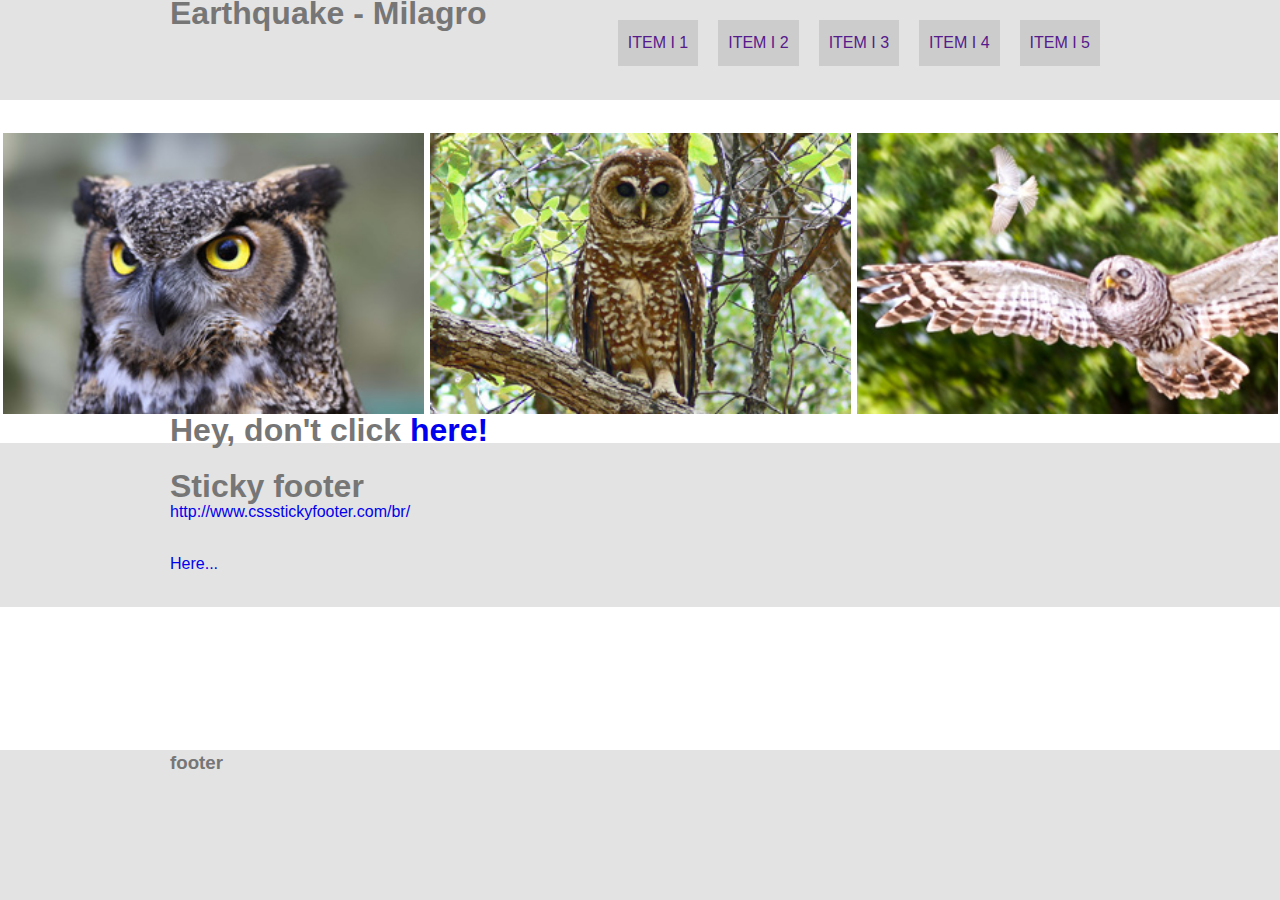
==== commit 53e25443: "Testing earthquake" ====
--- a/index.html
+++ b/index.html
@@ -84,9 +84,6 @@
                 <section class="main-content">
                   <div class="wrapper-960">
                     <h1>Hey, don't click <a href="ops.html" data-pjax=".main-content">here!</a></h1>
-                    
-                    <!-- Testing... -->
-                    <a class="img-link" href="img/mobo.jpg">Here...</a>
                   </div>
                 </section>
                 
@@ -96,6 +93,8 @@
                             <h1>Sticky footer</h1>
                             <p><a href="http://www.cssstickyfooter.com/br/">http://www.cssstickyfooter.com/br/</a></p>
                             <img class="center" src="http://pokemon.supercheats.com/artwork/376.png" alt="">
+                            <br>
+                            <a class="img-link" href="img/mobo.jpg">Here...</a>
                         </div>
                     </div>
                 </article>
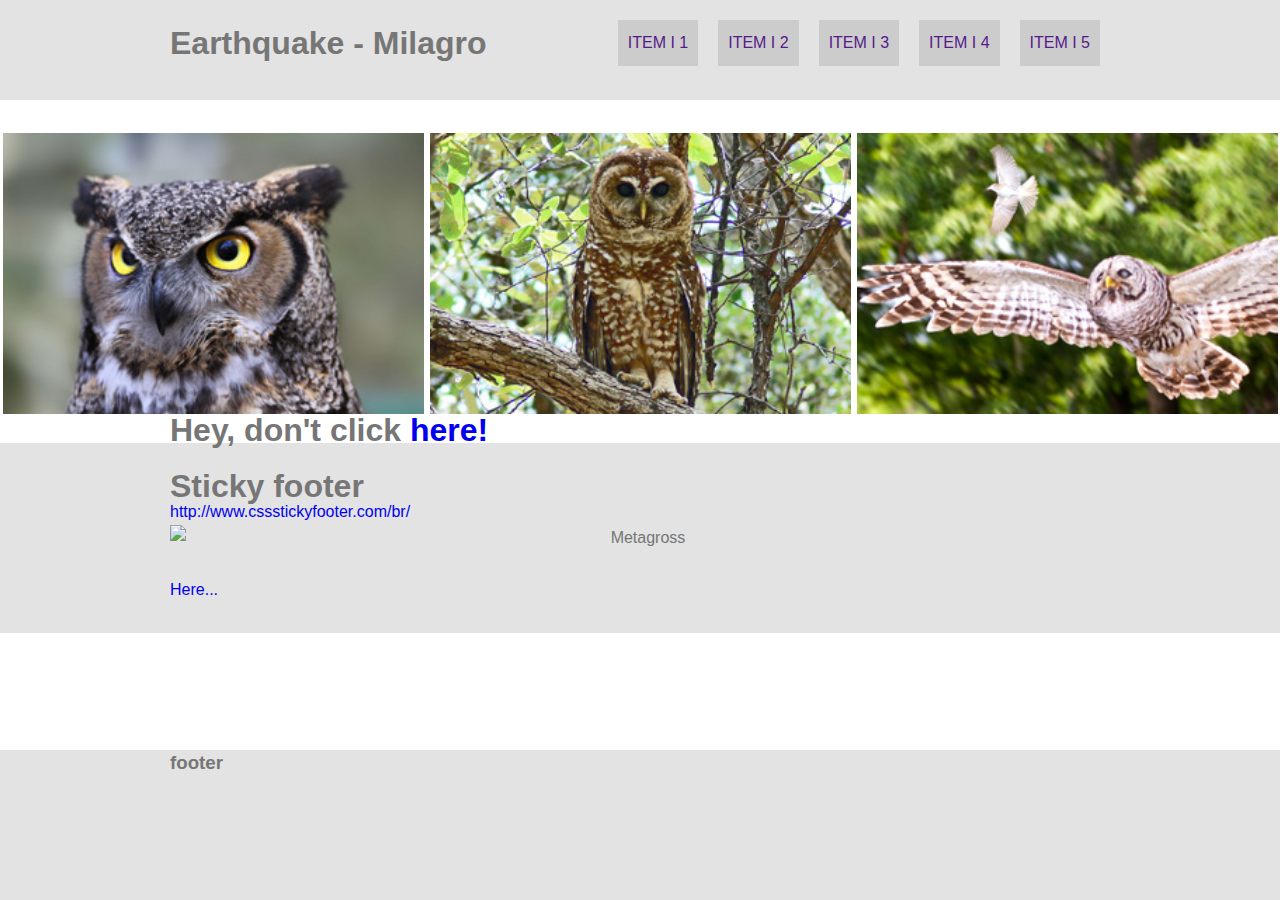
==== commit bdadd87d: "Testing earthquake" ====
--- a/index.html
+++ b/index.html
@@ -92,7 +92,7 @@
                         <div>
                             <h1>Sticky footer</h1>
                             <p><a href="http://www.cssstickyfooter.com/br/">http://www.cssstickyfooter.com/br/</a></p>
-                            <img class="center" src="http://pokemon.supercheats.com/artwork/376.png" alt="">
+                            <img class="center" src="img/376.png" alt="Metagross">
                             <br>
                             <a class="img-link" href="img/mobo.jpg">Here...</a>
                         </div>
--- a/css/style.css
+++ b/css/style.css
@@ -22,6 +22,7 @@
     margin-bottom: 30px;
 }
 .top-title {
+    margin-top: 30px;
     float: left;
     display: inline-block;
     *display: inline;
--- a/css/style.css
+++ b/css/style.css
@@ -22,6 +22,7 @@
     margin-bottom: 30px;
 }
 .top-title {
+    margin-top: 30px;
     float: left;
     display: inline-block;
     *display: inline;
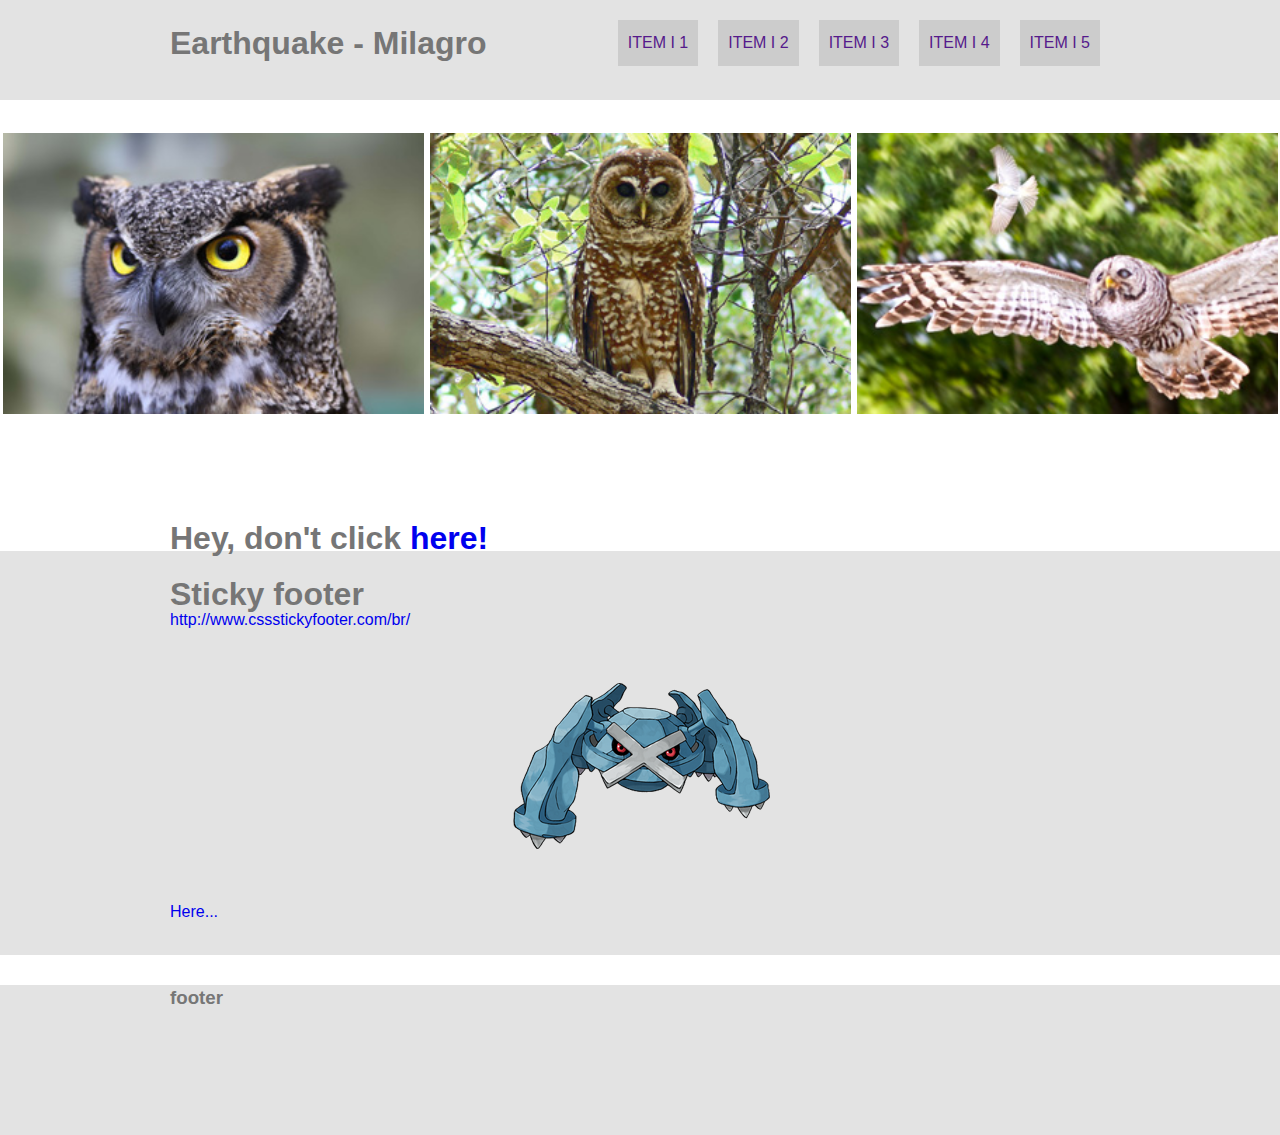
==== commit 62378347: "Metagross no slide" ====
--- a/index.html
+++ b/index.html
@@ -77,6 +77,7 @@
                     <div class="item"><img src="img/owl4.jpg" alt="Owl Image"></div>
                     <div class="item"><img src="img/owl5.jpg" alt="Owl Image"></div>
                     <div class="item"><img src="img/owl6.jpg" alt="Owl Image"></div>
+                    <div class="item"><img src="img/376.png" alt="Metagross"></div>
                   </div>
                 </section>
                 <!-- / home carrousel -->
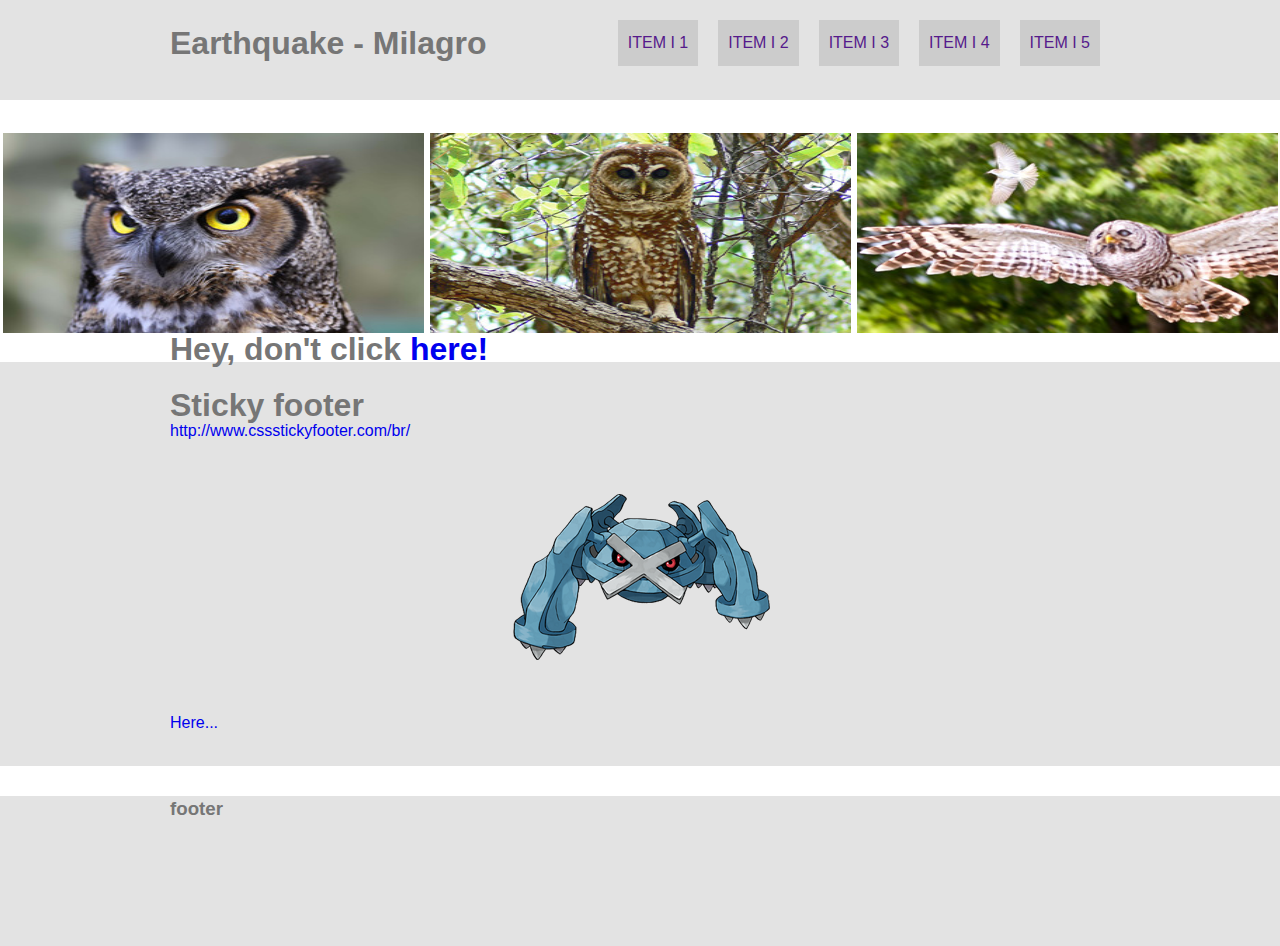
==== commit 1e199188: "Metagross no slide" ====
--- a/index.html
+++ b/index.html
@@ -71,13 +71,13 @@
                 <section class="home-carousel">
                   
                   <div class="owl-carousel">
-                    <div class="item"><img src="img/owl1.jpg" alt="Owl Image"></div>
-                    <div class="item"><img src="img/owl2.jpg" alt="Owl Image"></div>
-                    <div class="item"><img src="img/owl3.jpg" alt="Owl Image"></div>
-                    <div class="item"><img src="img/owl4.jpg" alt="Owl Image"></div>
-                    <div class="item"><img src="img/owl5.jpg" alt="Owl Image"></div>
-                    <div class="item"><img src="img/owl6.jpg" alt="Owl Image"></div>
-                    <div class="item"><img src="img/376.png" alt="Metagross"></div>
+                    <div class="item"><img src="img/owl1.jpg" style="height:200px;" alt="Owl Image"></div>
+                    <div class="item"><img src="img/owl2.jpg" style="height:200px;" alt="Owl Image"></div>
+                    <div class="item"><img src="img/owl3.jpg" style="height:200px;" alt="Owl Image"></div>
+                    <div class="item"><img src="img/owl4.jpg" style="height:200px;" alt="Owl Image"></div>
+                    <div class="item"><img src="img/owl5.jpg" style="height:200px;" alt="Owl Image"></div>
+                    <div class="item"><img src="img/owl6.jpg" style="height:200px;" alt="Owl Image"></div>
+                    <div class="item"><img src="img/376.png" style="height:240px;" alt="Metagross"></div>
                   </div>
                 </section>
                 <!-- / home carrousel -->
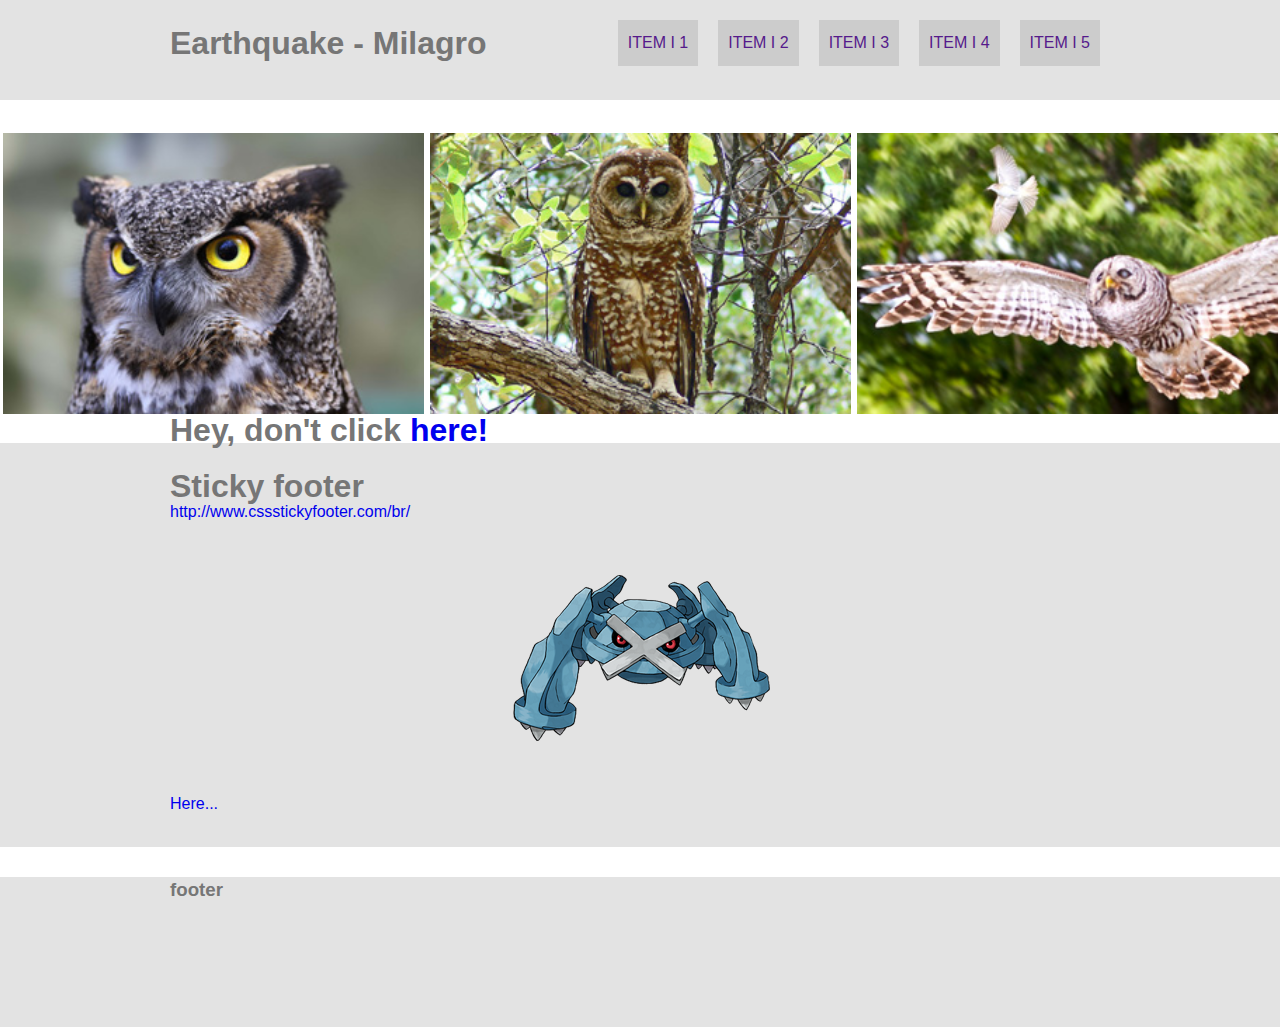
==== commit e4c182d3: "Metagross no slide" ====
--- a/index.html
+++ b/index.html
@@ -71,13 +71,13 @@
                 <section class="home-carousel">
                   
                   <div class="owl-carousel">
-                    <div class="item"><img src="img/owl1.jpg" style="height:200px;" alt="Owl Image"></div>
-                    <div class="item"><img src="img/owl2.jpg" style="height:200px;" alt="Owl Image"></div>
-                    <div class="item"><img src="img/owl3.jpg" style="height:200px;" alt="Owl Image"></div>
-                    <div class="item"><img src="img/owl4.jpg" style="height:200px;" alt="Owl Image"></div>
-                    <div class="item"><img src="img/owl5.jpg" style="height:200px;" alt="Owl Image"></div>
-                    <div class="item"><img src="img/owl6.jpg" style="height:200px;" alt="Owl Image"></div>
-                    <div class="item"><img src="img/376.png" style="height:240px;" alt="Metagross"></div>
+                    <div class="item"><img src="img/owl1.jpg" alt="Owl Image"></div>
+                    <div class="item"><img src="img/owl2.jpg" alt="Owl Image"></div>
+                    <div class="item"><img src="img/owl3.jpg" alt="Owl Image"></div>
+                    <div class="item"><img src="img/owl4.jpg" alt="Owl Image"></div>
+                    <div class="item"><img src="img/owl5.jpg" alt="Owl Image"></div>
+                    <div class="item"><img src="img/owl6.jpg" alt="Owl Image"></div>
+                    <div class="item"><img src="img/376.png" alt="Metagross"></div>
                   </div>
                 </section>
                 <!-- / home carrousel -->
